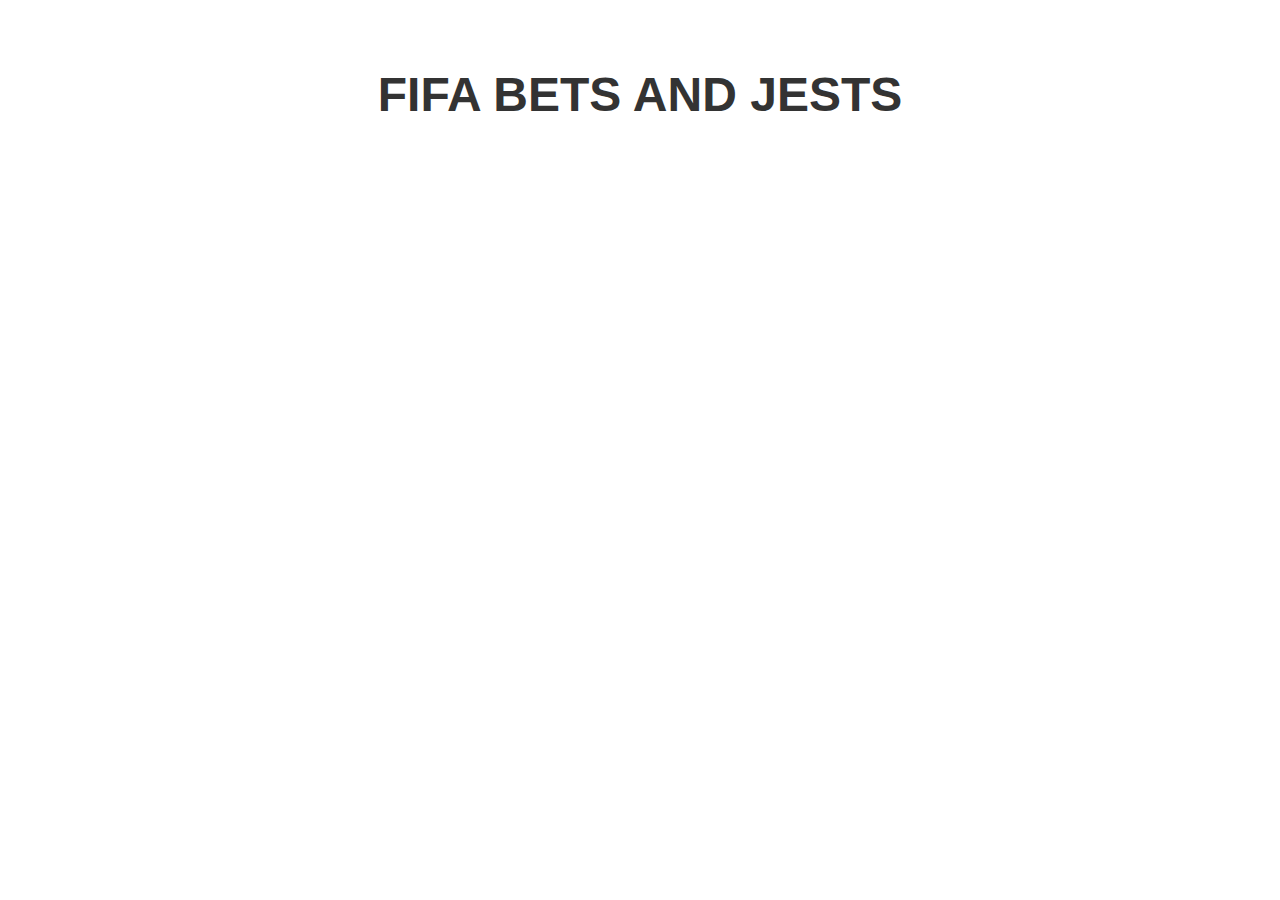
==== soccer.html @ 6caecc58 "Add main files" ====
<!DOCTYPE html>

<html class="no-js" lang="en">
<head>
  <meta charset="utf-8">
  <meta content="ie=edge" http-equiv="x-ua-compatible">
  <title>Gabin's Fifa Pool</title>
  <meta content="Keep track of who's doing well and how badly France is losing" name="description">
  <meta content="width=device-width, initial-scale=1" name="viewport">
  <link href="favicon.ico" rel="shortcut icon">
  <link href="https://fonts.googleapis.com/css?family=Open+Sans:300,400,700" rel="stylesheet">
  <link href="css/normalize.css" rel="stylesheet">
  <link href="css/main.css" rel="stylesheet">
  <script src="https://www.google.com/jsapi" type="text/javascript"></script>
</head>

<body id="background">
  <div id="box">
    <h1>Fifa Bets and Jests</h1>
    <script src="js/google-sheets-html.js" type="text/javascript"></script>
    <div id="leaderboard">
    </div>
    <p class="small"></p>
  </div>
</body>
</html>
---- css/main.css ----
/***************************
    Site Design CSS
***************************/

#box {
  margin: auto;
  top: 0;
  left: 0;
  bottom: 0;
  right: 0;
  height: auto;
  width: auto;
  padding: 2em;
  color: #333;
  text-align: center;
  overflow: visible;
}

h1 {
  font-family: 'Roboto', sans-serif;
  font-weight: 700;
  text-transform: uppercase;
  font-size: 3em;
  line-height: 1.3em;
  letter-spacing:   margin: 0.8rem 0 0 0;
  padding-bottom: 5px;
}

-4px;
p {
  font-family: 'Roboto', sans-serif;
  font-weight: 300;
  font-size: 1em;
  line-height: 1.65em;
  margin: 0.6em auto 0.6em auto;
  padding: 0;
  width: 23em;
}

p.small {
  font-size: 0.8em;
}

a,
a:visited,
a:hover {
  color: #333;
  font-weight: 600;
}


/***************************
    Google Table CSS
***************************/

.google-visualization-table-tr-even,
.google-visualization-table-tr-even td,
.google-visualization-table-tr-even-nonstrict {
  background-color: #fff !important;
  color: #333 !important;
}

.google-visualization-table-tr-odd,
.google-visualization-table-tr-odd td,
.google-visualization-table-tr-odd-nonstrict {
  background-color: #fff !important;
  color: #333 !important;
}

.google-visualization-table-tr-sel,
.google-visualization-table-tr-sel td,
.google-visualization-table-tr-sel-nonstrict {
  background-color: #333 !important;
  color: #fff !important;
}

.google-visualization-table-tr-over,
.google-visualization-table-tr-over td,
.google-visualization-table-tr-over-nonstrict {
  background-color: #333 !important;
  color: #fff !important;
}

.google-visualization-table-td,
.google-visualization-table-th {
  border: 1px solid #333 !important;
  color: #fff !important;
  height:3em;
  width:10em
 
}

.google-visualization-table-tr-head,
.google-visualization-table-tr-head td,
.google-visualization-table-tr-head-nonstrict {
  background-color: #333 !important;
  background-image: none !important;
  color: #fff !important;
  height:2em
}

.google-visualization-table .gradient {
  background-image: none !important;
}


/***************************
    Text Selection CSS
***************************/

::-moz-selection {
  color: #fff;
  background: #333;
}

::selection {
  color: #fff;
  background: #333;
}
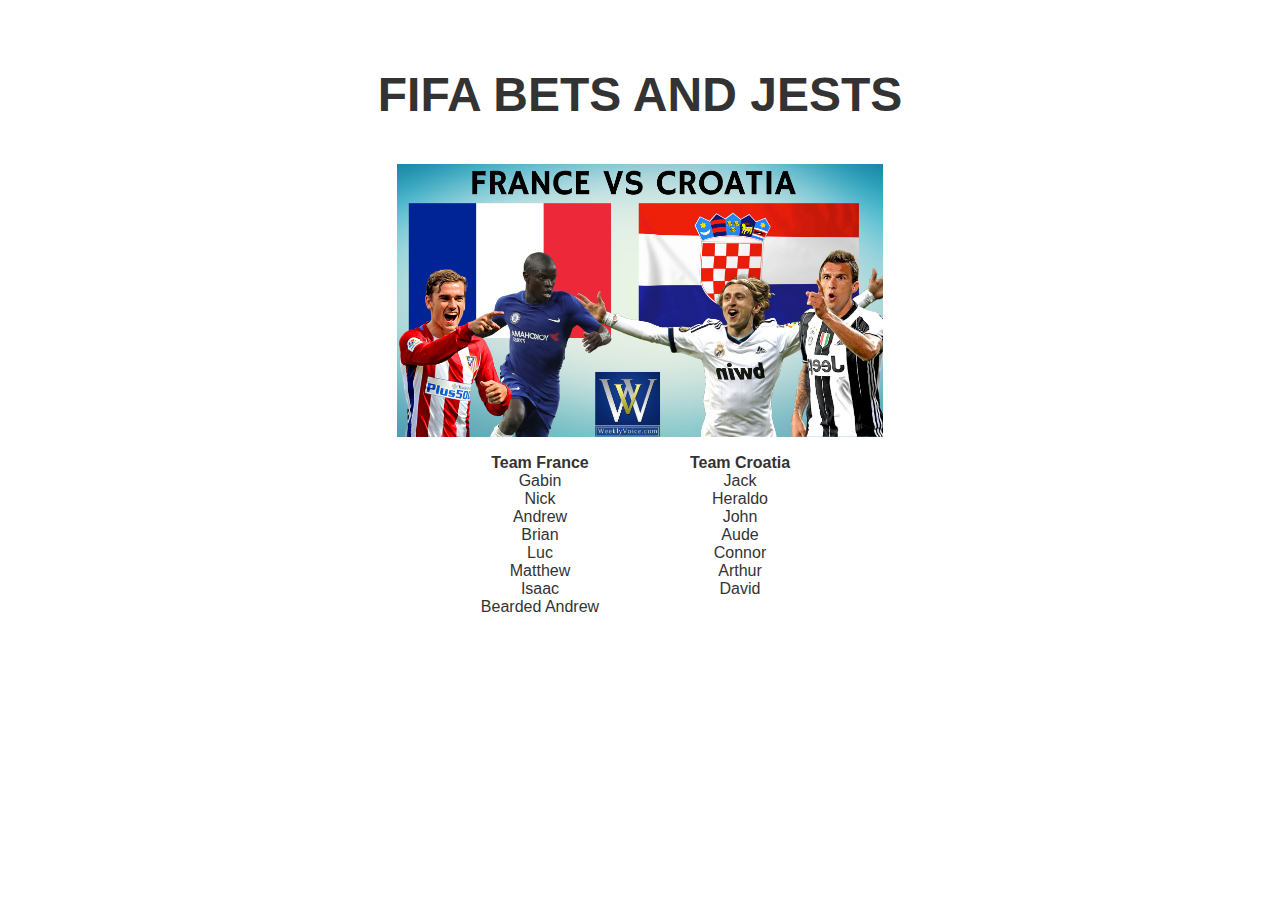
==== commit feee82f6: "Add victory images" ====
--- a/soccer.html
+++ b/soccer.html
@@ -2,6 +2,15 @@
 
 <html class="no-js" lang="en">
 <head>
+  <!-- Global site tag (gtag.js) - Google Analytics -->
+  <script async src="https://www.googletagmanager.com/gtag/js?id=UA-121197998-1"></script>
+  <script>
+  window.dataLayer = window.dataLayer || [];
+  function gtag(){dataLayer.push(arguments);}
+  gtag('js', new Date());
+
+  gtag('config', 'UA-121197998-1');
+  </script>
   <meta charset="utf-8">
   <meta content="ie=edge" http-equiv="x-ua-compatible">
   <title>Gabin's Fifa Pool</title>
@@ -17,6 +26,49 @@
 <body id="background">
   <div id="box">
     <h1>Fifa Bets and Jests</h1>
+     <img src="france-vs-croatia.png" alt="France vs Croatia" margin="auto" style="width:40%;height:40%"> 
+
+   <table id="betters" style="margin: auto">
+   	<col width = "200">
+   	<col width = "200">
+  <tr>
+    <th>Team France</th>
+    <th>Team Croatia</th>
+  </tr>
+  <tr>
+    <td>Gabin</td>
+    <td>Jack</td>
+  </tr>
+  <tr>
+    <td>Nick</td>
+    <td>Heraldo</td>
+  </tr>
+  <tr>
+    <td>Andrew</td>
+    <td>John</td>
+  </tr>
+    <tr>
+    <td>Brian</td>
+    <td>Aude</td>
+  </tr>
+  <tr>
+    <td>Luc</td>
+    <td>Connor</td>
+  </tr>
+  <tr>
+    <td>Matthew</td>
+    <td>Arthur</td>
+  </tr>
+  <tr>
+    <td>Isaac</td>
+    <td>David</td>
+  </tr>
+  <tr>
+    <td>Bearded Andrew</td>
+    <td></td>
+  </tr>
+
+
     <script src="js/google-sheets-html.js" type="text/javascript"></script>
     <div id="leaderboard">
     </div>
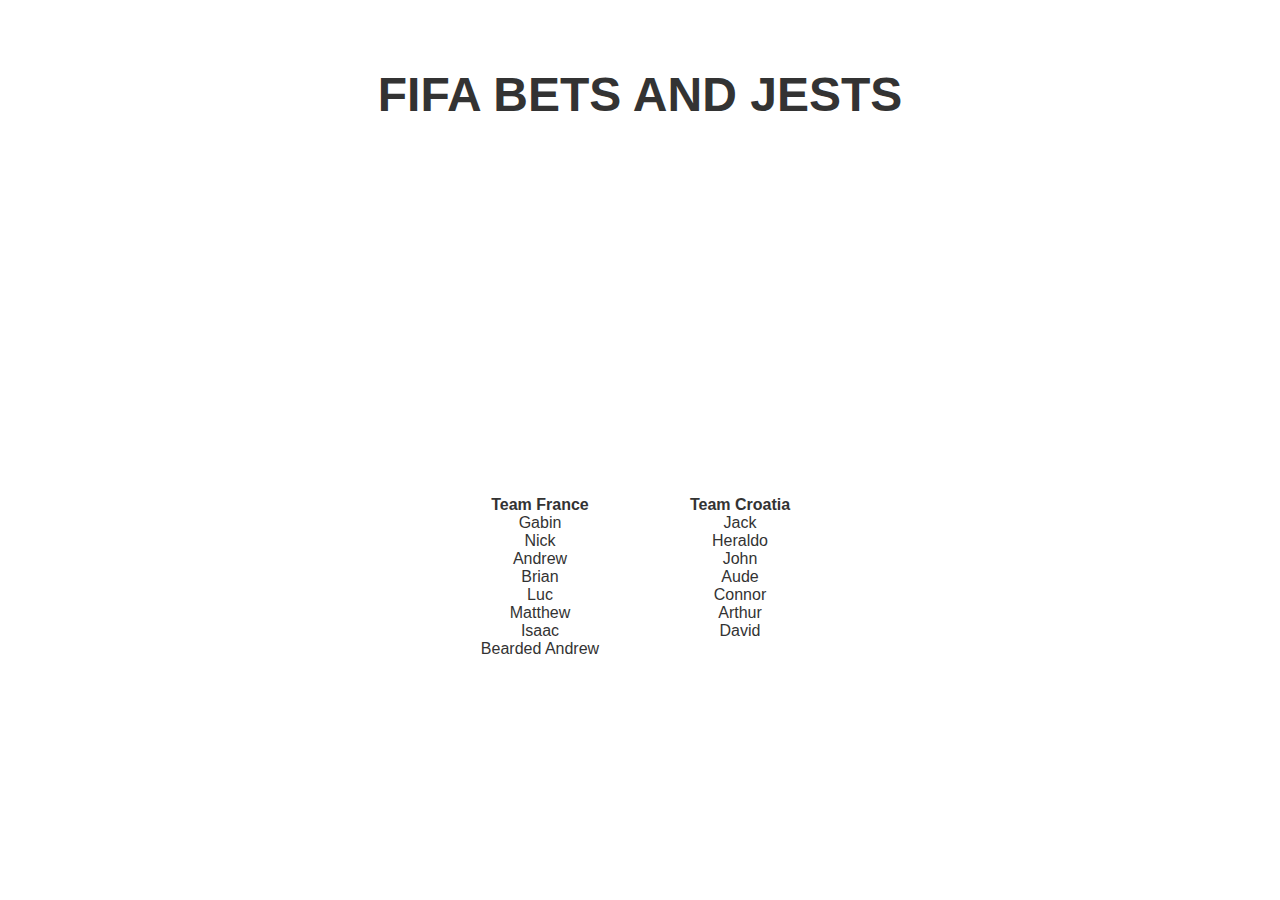
==== commit 63cacbcf: "Add victory vid" ====
--- a/soccer.html
+++ b/soccer.html
@@ -26,7 +26,7 @@
 <body id="background">
   <div id="box">
     <h1>Fifa Bets and Jests</h1>
-     <img src="france-vs-croatia.png" alt="France vs Croatia" margin="auto" style="width:40%;height:40%"> 
+<iframe width="560" height="315" src="https://www.youtube.com/embed/9wIbaZaoGuw" frameborder="0" allow="autoplay; encrypted-media" allowfullscreen></iframe>
 
    <table id="betters" style="margin: auto">
    	<col width = "200">
